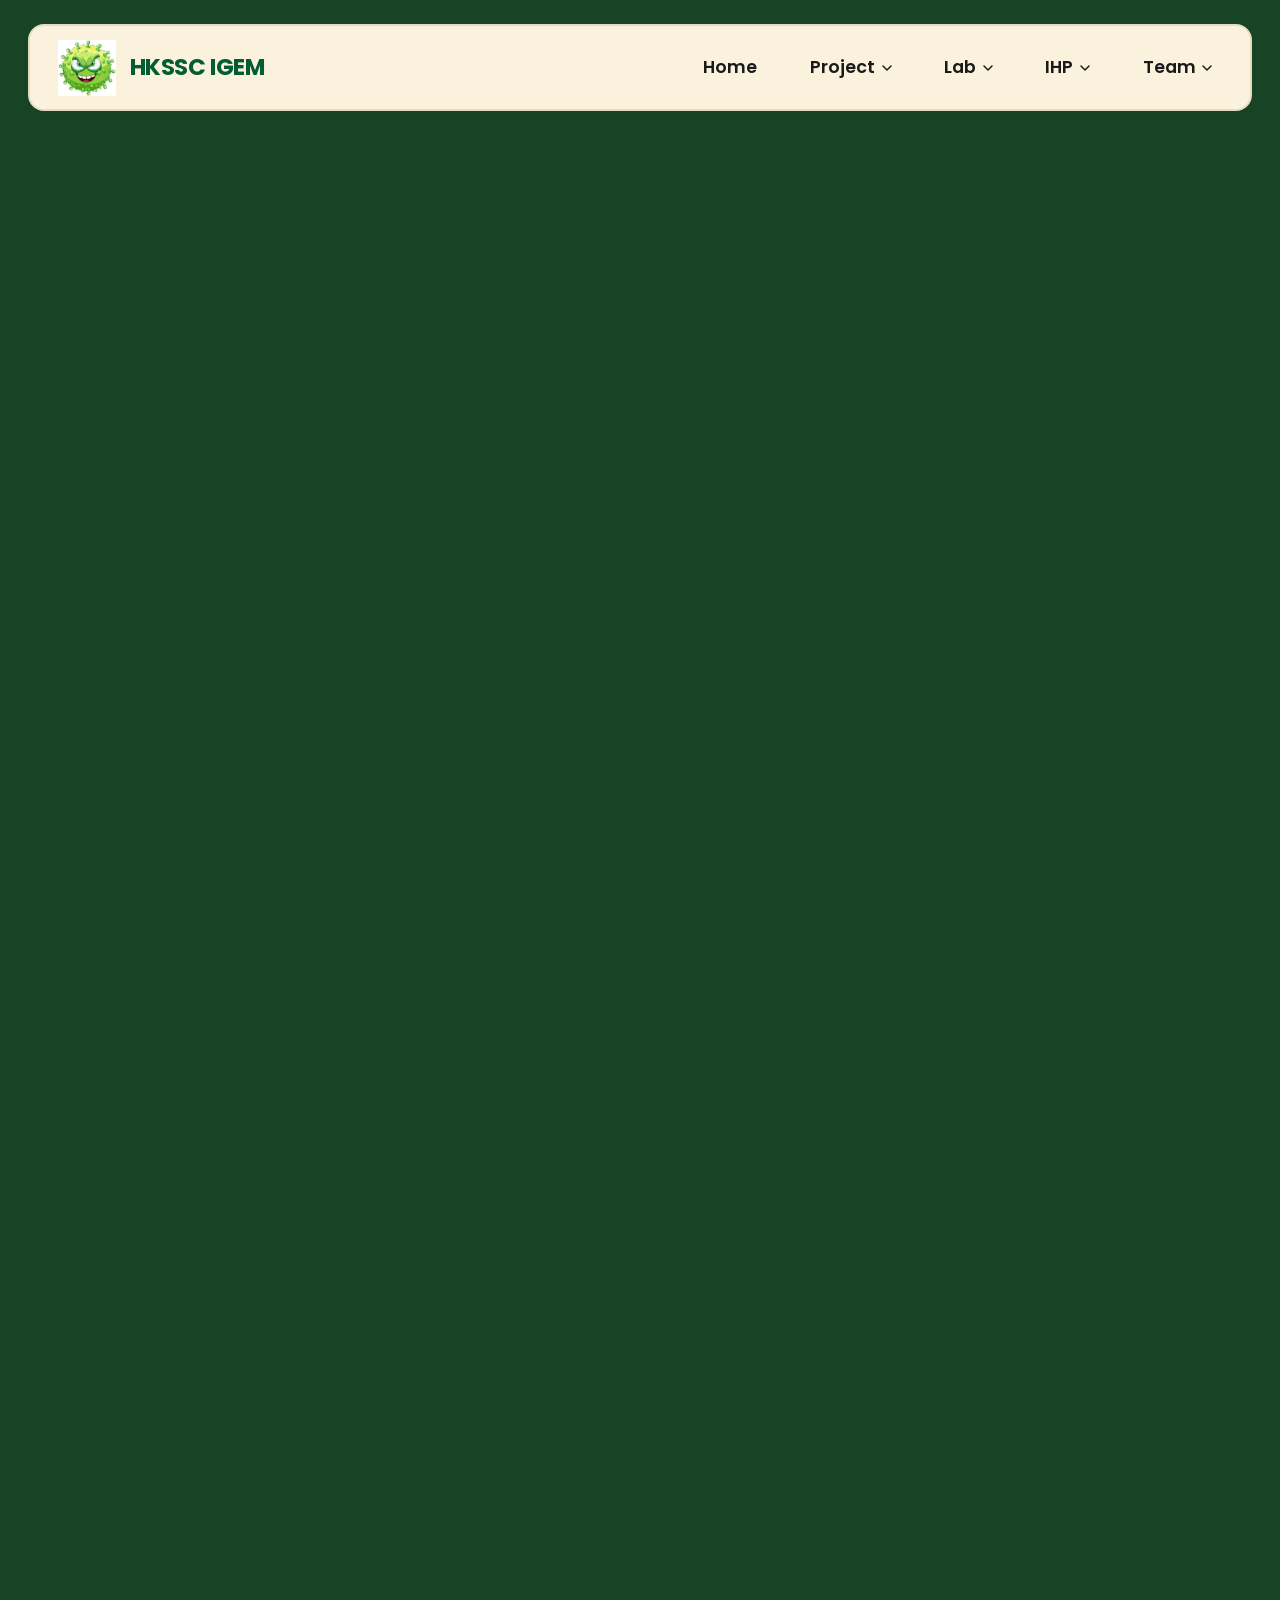
==== index.html @ 54861b82 "Add files via upload" ====
<!DOCTYPE html>
<html lang="en">
<head>
  <meta charset="UTF-8">
  <meta name="viewport" content="width=device-width, initial-scale=1.0">
  <title>iGEM Wiki</title>
  <link rel="stylesheet" href="style.css">
</head>
<body>

  <div id="progressBar">
    <img id="progressIcon" src="" alt="">
  </div>

  <div class="nav-fixed" id="navbar">
    <div class="nav-component">
      <div class="nav-container" id="navContainer">

        <a href="index.html" class="nav-brand">
          <img src="logo.png" alt="Team Logo" class="nav-logo">
          <span class="nav-title"></span>
        </a>

        <div class="nav-menu-wrapper" id="navMenu">

          <a href="#" class="nav-link">Home</a>

          <div class="nav-dropdown">
            <button class="nav-dropdown-toggle">
              Project
              <svg class="nav-dropdown-arrow" viewBox="0 0 10 10">
                <path d="M1 3l4 4 4-4" stroke="currentColor" stroke-width="1.5" fill="none" stroke-linecap="round" stroke-linejoin="round"/>
              </svg>
            </button>
            <div class="nav-dropdown-menu">
              <a href="#" class="nav-dropdown-link">Description</a>
              <a href="#" class="nav-dropdown-link">Contribution</a>
              <a href="#" class="nav-dropdown-link">Safety</a>
            </div>
          </div>

          <div class="nav-dropdown">
            <button class="nav-dropdown-toggle">
              Lab
              <svg class="nav-dropdown-arrow" viewBox="0 0 10 10">
                <path d="M1 3l4 4 4-4" stroke="currentColor" stroke-width="1.5" fill="none" stroke-linecap="round" stroke-linejoin="round"/>
              </svg>
            </button>
            <div class="nav-dropdown-menu">
              <a href="#" class="nav-dropdown-link">Engineering</a>
              <a href="#" class="nav-dropdown-link">Modelling</a>
              <a href="#" class="nav-dropdown-link">Parts</a>
              <a href="#" class="nav-dropdown-link">Results</a>
            </div>
          </div>

          <div class="nav-dropdown">
            <button class="nav-dropdown-toggle">
              IHP
              <svg class="nav-dropdown-arrow" viewBox="0 0 10 10">
                <path d="M1 3l4 4 4-4" stroke="currentColor" stroke-width="1.5" fill="none" stroke-linecap="round" stroke-linejoin="round"/>
              </svg>
            </button>
            <div class="nav-dropdown-menu">
              <a href="#" class="nav-dropdown-link">IHP</a>
              <a href="#" class="nav-dropdown-link">Education</a>
              <a href="#" class="nav-dropdown-link">Software</a>
            </div>
          </div>

          <div class="nav-dropdown">
            <button class="nav-dropdown-toggle">
              Team
              <svg class="nav-dropdown-arrow" viewBox="0 0 10 10">
                <path d="M1 3l4 4 4-4" stroke="currentColor" stroke-width="1.5" fill="none" stroke-linecap="round" stroke-linejoin="round"/>
              </svg>
            </button>
            <div class="nav-dropdown-menu">
              <a href="members.html" class="nav-dropdown-link">Members</a>
              <a href="#" class="nav-dropdown-link">Attribution</a>
            </div>
          </div>
        </div>

        <button class="nav-hamburger" id="navHamburger" aria-label="Toggle menu">
          <span class="nav-hamburger-line"></span>
          <span class="nav-hamburger-line"></span>
          <span class="nav-hamburger-line"></span>
        </button>
      </div>
    </div>
  </div>

  <script src="theme.js"></script>
  <script>
    document.querySelector('.nav-title').textContent = window.APP_TITLE;

    (function () {
      var bar     = document.getElementById('progressBar');
      var icon    = document.getElementById('progressIcon');
      var ticking = false;

      var frames = window.PROGRESS_ICONS || [];
      var step   = window.PROGRESS_STEP || 170;

      frames.forEach(function (src) {
        var img = new Image();
        img.src = src;
      });

      if (frames.length) {
        icon.src = frames[0];
        icon.dataset.idx = '0';
      }

      function updateWidth() {
        var scrollTop = window.scrollY;
        var docHeight = document.documentElement.scrollHeight - window.innerHeight;
        var pct = docHeight > 0 ? (scrollTop / docHeight) * 100 : 0;
        bar.style.width = Math.min(pct, 100) + '%';

        if (frames.length) {
          var idx = Math.floor(scrollTop / step) % frames.length;
          if (icon.dataset.idx !== String(idx)) {
            icon.src = frames[idx];
            icon.dataset.idx = String(idx);
          }
        }

        ticking = false;
      }

      function onScroll() {
        if (!ticking) {
          window.requestAnimationFrame(updateWidth);
          ticking = true;
        }
      }

      updateWidth();
      window.addEventListener('scroll', onScroll, { passive: true });
    })();

    (function () {
      var hamburger = document.getElementById('navHamburger');
      var menu = document.getElementById('navMenu');
      var container = document.getElementById('navContainer');

      hamburger.addEventListener('click', function () {
        var isOpen = menu.classList.toggle('show');
        container.classList.toggle('menu-open', isOpen);
      });
    })();

    (function () {
      document.querySelectorAll('.nav-dropdown').forEach(function (dd) {
        var toggle = dd.querySelector('.nav-dropdown-toggle');
        toggle.addEventListener('click', function (e) {
          if (window.innerWidth <= 991) {
            e.preventDefault();
            dd.classList.toggle('open');
          }
        });
      });
    })();
  </script>

</body>
</html>
---- style.css ----
@import url('https://fonts.googleapis.com/css2?family=Poppins:wght@400;500;600;700&display=swap');

/* ─── Fallback defaults (overridden by theme.js) ─── */
:root {
  --nav-bg: #faf2dD;
  --nav-border: #e4dcc0;
  --nav-text: #1a1a1a;
  --nav-accent: #ff9140;
  --nav-accent-hover: #ef7919;
  --nav-accent-light: #ffc053;
  --nav-title: #045c32;
  --nav-hover-bg: #fff8e7;
}

/* ─── Reset ─── */
* {
  margin: 0;
  padding: 0;
  box-sizing: border-box;
}

body {
  font-family: 'Poppins', sans-serif;
  background: #184525;
  background-attachment: fixed;
  min-height: 200vh;
  overflow-x: hidden;
  -webkit-font-smoothing: antialiased;
  -moz-osx-font-smoothing: grayscale;
}

/* ─── Progress Bar ─── */
#progressBar {
  position: fixed;
  bottom: env(safe-area-inset-bottom, 0px);
  left: 0;
  height: 5px;
  width: 0%;
  background: linear-gradient(90deg, var(--nav-accent), var(--nav-accent-light));
  transition: width 0.2s ease;
  z-index: 1001;
  box-shadow: 0 0 10px var(--nav-accent),
              0 0 20px var(--nav-accent),
              0 0 40px var(--nav-accent-light);
}

#progressIcon {
  position: absolute;
  bottom: 20px;
  right: 0;
  transform: translateX(50%);
  width: auto;
  height: 40px;
  pointer-events: none;
}

/* ─── Navbar fixed wrapper ─── */
.nav-fixed {
  position: fixed;
  top: 0;
  left: 0;
  right: 0;
  z-index: 999;
}

/* ─── Nav component (centering) ─── */
.nav-component {
  max-width: 84rem;
  margin: 1.5rem auto 0;
  padding: 0 1.75rem;
  position: relative;
}

/* ─── Floating pill container ─── */
.nav-container {
  border: 2px solid var(--nav-border);
  background: var(--nav-bg);
  border-radius: 1rem;
  display: flex;
  align-items: center;
  justify-content: space-between;
  padding: 0.85rem 0.9rem 0.85rem 1.75rem;
  position: relative;
  transition: border-radius 0.25s, border-color 0.25s, box-shadow 0.3s;
  box-shadow: 0 2px 16px rgba(0, 0, 0, 0.05);
}

/* ─── Brand (logo + title) ─── */
.nav-brand {
  display: flex;
  align-items: center;
  gap: 0.85rem;
  text-decoration: none;
  flex-shrink: 0;
}

.nav-logo {
  width: auto;
  height: 3.5rem;
  max-width: 6.5rem;
  object-fit: contain;
}

.nav-title {
  color: var(--nav-title);
  font-family: 'Poppins', sans-serif;
  font-weight: 700;
  font-size: 1.45rem;
  white-space: nowrap;
  line-height: 1.2;
  letter-spacing: -0.02em;
}

/* ─── Menu wrapper ─── */
.nav-menu-wrapper {
  display: flex;
  align-items: center;
  justify-content: center;
  gap: 0.35rem;
  height: 100%;
  font-family: 'Poppins', sans-serif;
  font-weight: 600;
  font-size: 1.1rem;
}

/* ─── Simple nav link ─── */
.nav-link {
  font-family: 'Poppins', sans-serif;
  color: var(--nav-text);
  background: transparent;
  border: 2px solid transparent;
  border-radius: 0.85rem;
  padding: 0.9rem 1.35rem;
  text-decoration: none;
  line-height: 1.3;
  transition: transform 0.2s cubic-bezier(0.34, 1.56, 0.64, 1),
              background-color 0.3s,
              color 0.3s,
              border-color 0.3s,
              box-shadow 0.3s;
  white-space: nowrap;
}

.nav-link:hover {
  background: var(--nav-accent-hover);
  color: var(--nav-bg);
  border-color: var(--nav-accent-hover);
  transform: scale(1.06) translateY(-2px);
  box-shadow: 0 0 28px rgba(255, 145, 64, 0.45);
}

/* ─── Dropdown wrapper ─── */
.nav-dropdown {
  position: relative;
}

/* ─── Dropdown toggle ─── */
.nav-dropdown-toggle {
  font-family: 'Poppins', sans-serif;
  display: flex;
  align-items: center;
  gap: 0.4rem;
  background: transparent;
  border: 2px solid transparent;
  border-radius: 0.85rem;
  padding: 0.9rem 1.35rem;
  color: var(--nav-text);
  font-weight: 600;
  font-size: 1.1rem;
  cursor: pointer;
  line-height: 1.3;
  white-space: nowrap;
  transition: transform 0.2s cubic-bezier(0.34, 1.56, 0.64, 1),
              background-color 0.3s,
              color 0.3s,
              border-color 0.3s,
              box-shadow 0.3s;
}

.nav-dropdown-toggle:hover {
  background: var(--nav-accent-hover);
  color: var(--nav-bg);
  border-color: var(--nav-accent-hover);
  transform: scale(1.06) translateY(-2px);
  box-shadow: 0 0 28px rgba(255, 145, 64, 0.45);
}

.nav-dropdown-arrow {
  width: 10px;
  height: 10px;
  transition: transform 0.3s ease;
}

.nav-dropdown:hover .nav-dropdown-arrow {
  transform: rotate(180deg);
}

/* ─── Dropdown bridge ─── */
.nav-dropdown::after {
  content: '';
  position: absolute;
  top: 100%;
  left: 0;
  width: 100%;
  height: 10px;
  background: transparent;
  z-index: 1003;
}

/* ─── Dropdown menu (iGEM-style: orange bg, cream text) ─── */
.nav-dropdown-menu {
  position: absolute;
  top: calc(100% + 8px);
  left: 0;
  z-index: 1002;
  border: 2px solid var(--nav-accent-hover);
  background: var(--nav-accent-hover);
  border-radius: 0.85rem;
  min-width: 14rem;
  padding: 0.5rem 0;
  opacity: 0;
  transform: translateY(-4px);
  pointer-events: none;
  transition: opacity 0.25s ease, transform 0.25s ease;
  box-shadow: 0 12px 32px rgba(0, 0, 0, 0.12);
}

.nav-dropdown:hover .nav-dropdown-menu {
  opacity: 1;
  transform: translateY(0);
  pointer-events: auto;
}

.nav-dropdown-link {
  font-family: 'Poppins', sans-serif;
  display: block;
  padding: 0.7rem 1.5rem;
  color: var(--nav-bg);
  text-decoration: none;
  font-weight: 500;
  font-size: 0.95rem;
  transition: color 0.25s, background-color 0.25s, padding-left 0.25s;
  white-space: nowrap;
}

.nav-dropdown-link:hover {
  background: rgba(0, 0, 0, 0.15);
  padding-left: 1.9rem;
}

/* ─── Hamburger ─── */
.nav-hamburger {
  display: none;
  flex-direction: column;
  justify-content: center;
  align-items: flex-end;
  gap: var(--h-gap, 0.4rem);
  border: none;
  background: none;
  cursor: pointer;
  padding: 0.5rem;
  z-index: 1001;
  --h-thickness: 0.15rem;
  --h-gap: 0.4rem;
}

.nav-hamburger-line {
  display: block;
  width: 26px;
  height: var(--h-thickness);
  background: var(--nav-text);
  border-radius: 0.1rem;
  transition: all 0.25s ease;
}

.nav-hamburger-line:nth-child(2) {
  width: 65%;
}

.nav-hamburger-line:nth-child(3) {
  width: 85%;
}

.nav-hamburger:hover .nav-hamburger-line:nth-child(2) {
  width: 80%;
}

.nav-hamburger:hover .nav-hamburger-line:nth-child(3) {
  width: 65%;
}

/* ─── Mobile (≤991px) ─── */
@media (max-width: 991px) {
  .nav-component {
    max-width: none;
    margin-top: 0.5rem;
    padding: 0 1.25rem;
  }

  .nav-container {
    padding: 0.7rem 1.2rem;
    border-radius: 0.85rem;
  }

  .nav-container.menu-open {
    border-bottom-color: transparent;
    border-bottom-left-radius: 0;
    border-bottom-right-radius: 0;
  }

  .nav-logo {
    height: 2.75rem;
    max-width: 5.5rem;
  }

  .nav-title {
    font-size: 1.2rem;
  }

  .nav-hamburger {
    display: flex;
  }

  .nav-menu-wrapper {
    display: none;
    position: absolute;
    top: 100%;
    left: -2px;
    right: -2px;
    border: 2px solid var(--nav-border);
    border-top: none;
    background: var(--nav-bg);
    border-radius: 0 0 0.85rem 0.85rem;
    flex-direction: column;
    align-items: stretch;
    padding: 0.5rem 1.2rem 1.2rem;
    gap: 0;
    z-index: 1000;
    max-height: 85vh;
    overflow-y: auto;
  }

  .nav-menu-wrapper.show {
    display: flex;
  }

  .nav-link {
    border: none;
    border-bottom: 1.5px solid var(--nav-border);
    border-radius: 0;
    padding: 0.95rem 0.4rem;
    font-size: 1.15rem;
  }

  .nav-link:hover {
    background: transparent;
    color: var(--nav-accent);
    border-color: var(--nav-border);
    box-shadow: none;
    transform: none;
  }

  .nav-dropdown-toggle {
    border: none;
    border-bottom: 1.5px solid var(--nav-border);
    border-radius: 0;
    padding: 0.95rem 0.4rem;
    font-size: 1.15rem;
    width: 100%;
    justify-content: space-between;
  }

  .nav-dropdown-toggle:hover {
    background: transparent;
    color: var(--nav-accent);
    border-color: var(--nav-border);
    box-shadow: none;
    transform: none;
  }

  .nav-dropdown::after {
    display: none;
  }

  .nav-dropdown-arrow {
    width: 13px;
    height: 13px;
  }

  .nav-dropdown-menu {
    position: static;
    border: none;
    background: var(--nav-bg);
    box-shadow: none;
    opacity: 1;
    transform: none;
    pointer-events: auto;
    max-height: 0;
    overflow: hidden;
    padding: 0;
    margin-top: 0;
    transition: max-height 0.35s ease, padding 0.35s ease;
    border-radius: 0;
    min-width: auto;
  }

  .nav-dropdown:hover .nav-dropdown-menu {
    opacity: 1;
    transform: none;
    max-height: 0;
  }

  .nav-dropdown.open .nav-dropdown-menu {
    max-height: 600px;
    padding: 0.25rem 0 0.75rem;
  }

  .nav-dropdown.open .nav-dropdown-arrow {
    transform: rotate(180deg);
  }

  .nav-dropdown-link {
    padding: 0.7rem 1.2rem;
    font-size: 1.05rem;
    color: var(--nav-text);
  }

  .nav-dropdown-link:hover {
    padding-left: 1.6rem;
    color: var(--nav-accent);
  }
}

/* ─── Small mobile ─── */
@media (max-width: 767px) {
  .nav-component {
    margin-top: 0.5rem;
    padding: 0 0.75rem;
  }

  .nav-container {
    padding: 0.6rem 1rem;
  }

  .nav-logo {
    height: 2.5rem;
    max-width: 5rem;
  }

  .nav-title {
    font-size: 1.1rem;
  }
}

/* ═══════════════════════════════════════════════
   POKEMON-STYLE TEAM CARDS
   ═══════════════════════════════════════════════ */

.cards-page {
  padding-top: 8rem;
  padding-bottom: 4rem;
  max-width: 90rem;
  margin: 0 auto;
}

.cards-page-header {
  text-align: center;
  padding: 2rem 1.5rem 3rem;
}

.cards-page-header h1 {
  font-family: 'Poppins', sans-serif;
  font-size: 2.5rem;
  font-weight: 700;
  color: #faf2dD;
  margin-bottom: 0.5rem;
}

.cards-page-header p {
  font-family: 'Poppins', sans-serif;
  font-size: 1.1rem;
  color: #c5e3aa;
  font-weight: 400;
}

/* ─── Card Grid ─── */
.cards-grid {
  display: grid;
  grid-template-columns: repeat(5, 1fr);
  gap: 2rem 1.5rem;
  padding: 0 2rem;
}

/* ─── Card Wrapper ─── */
.pokecard {
  perspective: 800px;
  cursor: pointer;
  -webkit-tap-highlight-color: transparent;
  touch-action: manipulation;
  transition: transform 0.5s cubic-bezier(0.23, 1, 0.32, 1),
              box-shadow 0.35s ease;
  transform-style: preserve-3d;
  -webkit-transform-style: preserve-3d;
}

.pokecard:hover {
  box-shadow: 0 0 30px rgba(255, 145, 64, 0.45),
              0 0 60px rgba(255, 145, 64, 0.2);
  z-index: 10;
}

.pokecard:active {
  transform: scale(0.96);
  transition: transform 0.1s ease;
}

/* ─── Card Inner (flip container) ─── */
.pokecard-inner {
  position: relative;
  width: 100%;
  aspect-ratio: 3 / 4;
  transition: transform 0.6s cubic-bezier(0.23, 1, 0.32, 1);
  transform-style: preserve-3d;
  border-radius: 1rem;
}

.pokecard.flipped .pokecard-inner {
  transform: rotateY(180deg);
}

/* ─── Card Faces ─── */
.pokecard-back,
.pokecard-front {
  position: absolute;
  inset: 0;
  backface-visibility: hidden;
  -webkit-backface-visibility: hidden;
  border-radius: 1rem;
  overflow: hidden;
}

/* ─── Card Back (Poke Ball) ─── */
.pokecard-back {
  background: linear-gradient(145deg, #2a3eb1, #1e2d8a);
  border: 3px solid #ffd700;
  box-shadow: inset 0 0 40px rgba(0,0,0,0.2);
  display: flex;
  align-items: center;
  justify-content: center;
}

.pokecard-back::before {
  content: '';
  position: absolute;
  inset: 0.5rem;
  border: 2px dashed rgba(255,215,0,0.25);
  border-radius: 0.75rem;
  pointer-events: none;
}

/* Top red half */
.pokeball-top {
  position: absolute;
  top: 0;
  left: 0;
  width: 100%;
  height: 50%;
  background: linear-gradient(180deg, #ee1515, #cc0000);
  box-shadow: inset 0 5px 20px rgba(255,255,255,0.15);
}

/* Center black band */
.pokeball-band {
  position: absolute;
  top: calc(50% - 3%);
  left: 0;
  width: 100%;
  height: 6%;
  background: linear-gradient(180deg, #111, #333, #111);
  z-index: 1;
}

/* Center white circle */
.pokeball-circle {
  position: absolute;
  top: 50%;
  left: 50%;
  transform: translate(-50%, -50%);
  width: clamp(32px, 28%, 52px);
  height: clamp(32px, 28%, 52px);
  background: radial-gradient(circle at 40% 40%, #ffffff, #e0e0e0);
  border: clamp(4px, 4%, 7px) solid #1a1a1a;
  border-radius: 50%;
  z-index: 2;
  box-shadow: 0 0 10px rgba(0,0,0,0.3), inset 0 0 8px rgba(0,0,0,0.1);
}

/* Decorative dots pattern on the bottom half */
.pokeball-dots {
  position: absolute;
  bottom: 10%;
  left: 10%;
  right: 10%;
  top: 55%;
  background-image:
    radial-gradient(circle, rgba(255,255,255,0.06) 1px, transparent 1px);
  background-size: 12px 12px;
  pointer-events: none;
}

/* ─── Card Front ─── */
.pokecard-front {
  background: #faf2dD;
  transform: rotateY(180deg);
  display: flex;
  flex-direction: column;
  align-items: center;
  justify-content: center;
  padding: 1.5rem 1rem;
  gap: 0.75rem;
  border: 3px solid #e4dcc0;
}

.card-avatar {
  width: 80px;
  height: 80px;
  border-radius: 50%;
  display: flex;
  align-items: center;
  justify-content: center;
  margin-bottom: 0.25rem;
  box-shadow: 0 4px 12px rgba(0,0,0,0.15);
}

.card-avatar span {
  font-family: 'Poppins', sans-serif;
  font-weight: 700;
  font-size: 1.5rem;
  color: #fff;
  text-shadow: 0 1px 3px rgba(0,0,0,0.3);
}

.card-name {
  font-family: 'Poppins', sans-serif;
  font-weight: 700;
  font-size: 1.15rem;
  color: #045c32;
  text-align: center;
}

.card-role {
  font-family: 'Poppins', sans-serif;
  font-weight: 600;
  font-size: 0.85rem;
  color: #ef7919;
  text-transform: uppercase;
  letter-spacing: 0.05em;
}

.card-tagline {
  font-family: 'Poppins', sans-serif;
  font-weight: 400;
  font-size: 0.8rem;
  color: #888;
  text-align: center;
  margin-top: 0.25rem;
}

/* ─── Grid Responsive ─── */
@media (max-width: 1100px) {
  .cards-grid {
    grid-template-columns: repeat(4, 1fr);
    gap: 1.75rem 1.25rem;
  }
}

/* iPad landscape & small tablets */
@media (max-width: 850px) {
  .cards-page {
    padding-top: 7rem;
    padding-bottom: 5rem;
  }

  .cards-page-header {
    padding: 1.5rem 1rem 2rem;
  }

  .cards-grid {
    grid-template-columns: repeat(3, 1fr);
    gap: 1.5rem 1rem;
    padding: 0 1.25rem;
  }

  .cards-page-header h1 {
    font-size: 2rem;
  }

  .cards-page-header p {
    font-size: 1rem;
  }
}

/* iPad portrait & large phones */
@media (max-width: 650px) {
  .cards-page {
    padding-top: 6.5rem;
    padding-bottom: 5rem;
  }

  .cards-grid {
    grid-template-columns: repeat(3, 1fr);
    gap: 1rem 0.75rem;
    padding: 0 1rem;
  }

  .cards-page-header h1 {
    font-size: 1.9rem;
  }

  .pokecard:hover {
    box-shadow: 0 0 20px rgba(255, 145, 64, 0.35);
  }
}

/* iPhones */
@media (max-width: 550px) {
  .cards-page {
    padding-top: 6rem;
    padding-bottom: 5rem;
  }

  .cards-grid {
    grid-template-columns: repeat(2, 1fr);
    gap: 1.25rem 0.75rem;
    padding: 0 0.75rem;
  }

  .cards-page-header h1 {
    font-size: 1.6rem;
  }

  .cards-page-header p {
    font-size: 0.9rem;
  }

  .card-avatar {
    width: 60px;
    height: 60px;
  }

  .card-avatar span {
    font-size: 1.25rem;
  }

  .card-name {
    font-size: 1rem;
  }

  .card-role {
    font-size: 0.75rem;
  }

  .card-tagline {
    font-size: 0.7rem;
  }

  .pokecard-front {
    padding: 1rem 0.5rem;
    gap: 0.4rem;
  }
}

@media (max-width: 400px) {
  .cards-page {
    padding-top: 5.5rem;
  }

  .cards-grid {
    grid-template-columns: repeat(2, 1fr);
    gap: 1rem 0.5rem;
    padding: 0 0.5rem;
  }

  .cards-page-header h1 {
    font-size: 1.4rem;
  }

  .card-avatar {
    width: 50px;
    height: 50px;
  }

  .card-avatar span {
    font-size: 1.1rem;
  }

  .card-name {
    font-size: 0.9rem;
  }
}

/* ─── Touch devices: disable tilt, keep glow ─── */
@media (hover: none) and (pointer: coarse) {
  .pokecard:hover {
    box-shadow: none;
  }

  .pokecard:active {
    box-shadow: 0 0 25px rgba(255, 145, 64, 0.4);
  }
}
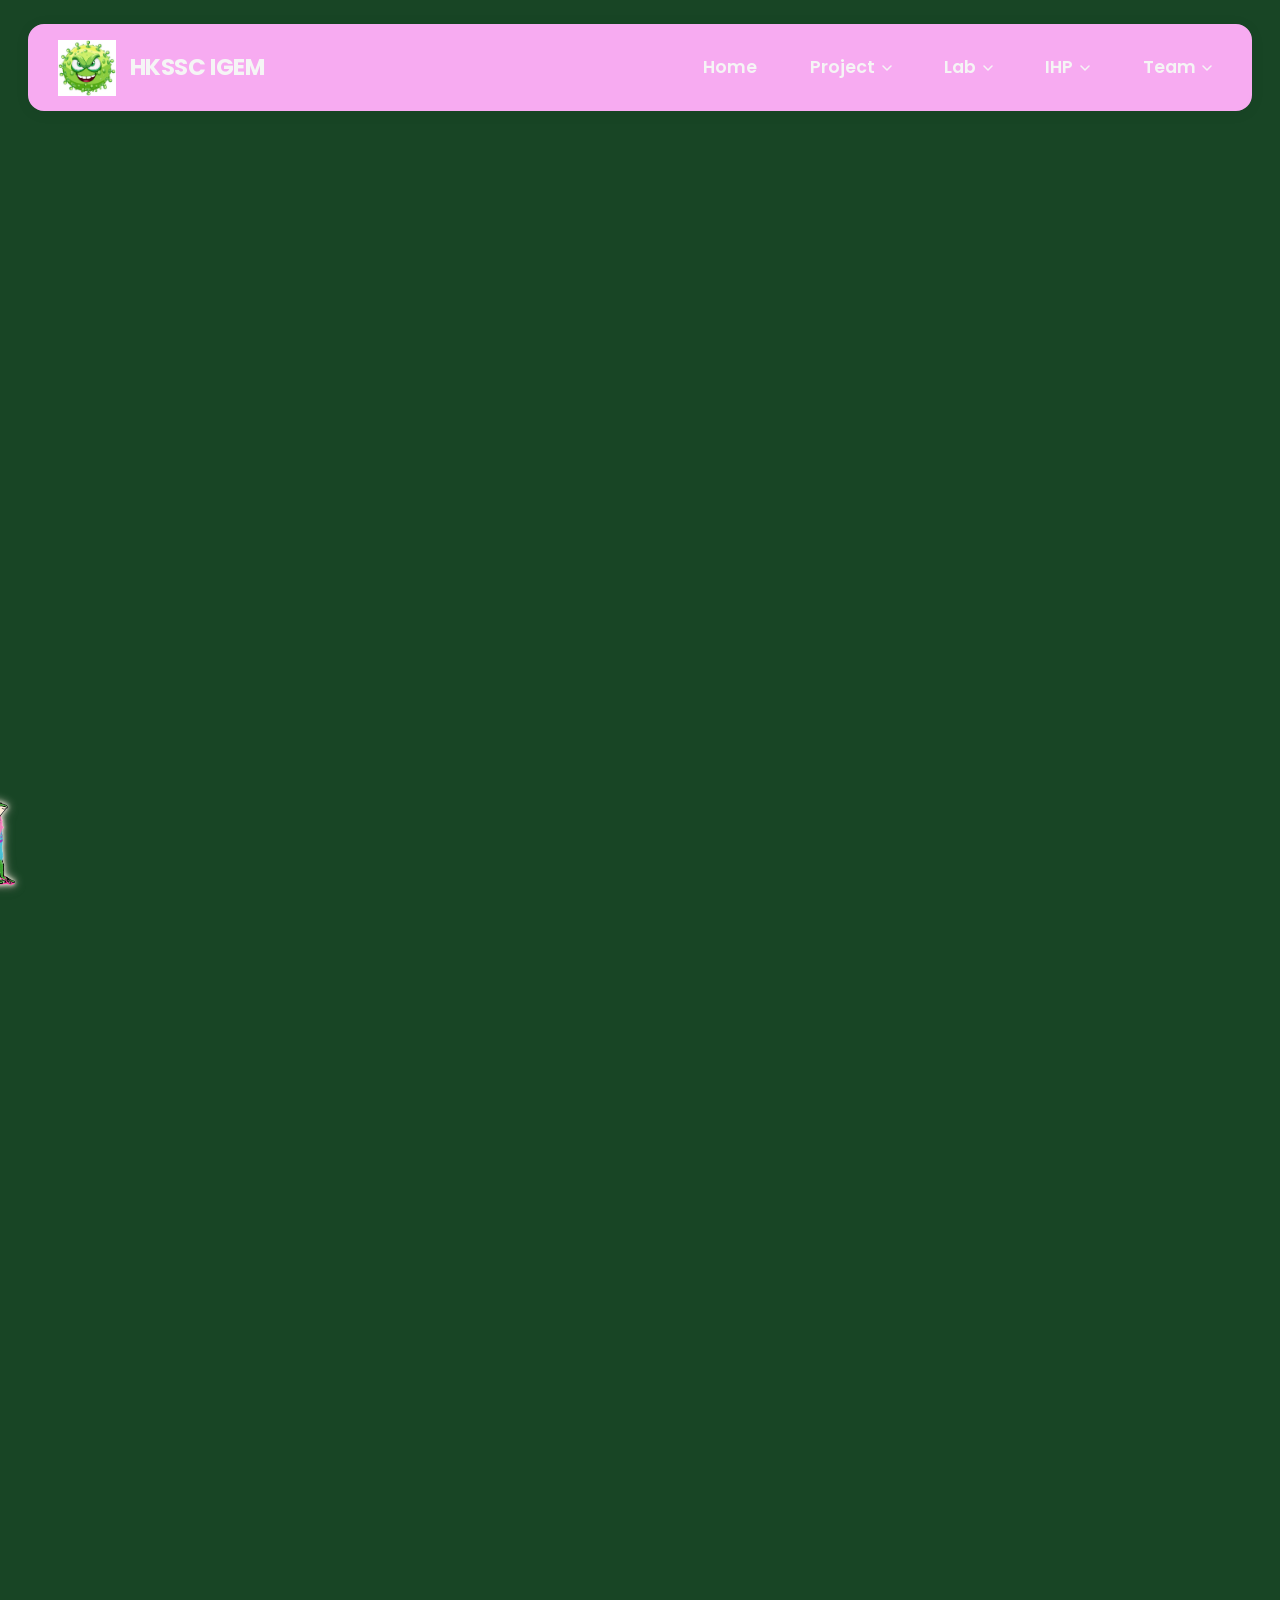
==== commit 3e9c78a3: "Clean frog cutouts, faster scroll-fraction walk cycle, bigger icon - frog1-3.png: remove the paper p" ====
--- a/index.html
+++ b/index.html
@@ -100,8 +100,9 @@
       var icon    = document.getElementById('progressIcon');
       var ticking = false;
 
-      var frames = window.PROGRESS_ICONS || [];
-      var step   = window.PROGRESS_STEP || 170;
+      var frames   = window.PROGRESS_ICONS || [];
+      var step     = window.PROGRESS_STEP || 170;
+      var advances = window.PROGRESS_ADVANCES || 0;
 
       frames.forEach(function (src) {
         var img = new Image();
@@ -120,7 +121,10 @@
         bar.style.width = Math.min(pct, 100) + '%';
 
         if (frames.length) {
-          var idx = Math.floor(scrollTop / step) % frames.length;
+          var stepCount = advances > 0 && docHeight > 0
+            ? Math.floor((scrollTop / docHeight) * advances)
+            : Math.floor(scrollTop / step);
+          var idx = stepCount % frames.length;
           if (icon.dataset.idx !== String(idx)) {
             icon.src = frames[idx];
             icon.dataset.idx = String(idx);
--- a/style.css
+++ b/style.css
@@ -46,12 +46,19 @@
 
 #progressIcon {
   position: absolute;
-  bottom: 20px;
-  right: 0;
+  bottom: 14px;
+  right: 4px;
   transform: translateX(50%);
   width: auto;
-  height: 40px;
+  height: 88px;
   pointer-events: none;
+  filter: drop-shadow(0 0 2px rgba(255, 248, 231, 0.95))
+          drop-shadow(0 0 4px rgba(255, 248, 231, 0.8))
+          drop-shadow(0 2px 3px rgba(0, 0, 0, 0.3));
+}
+
+@media (max-width: 600px) {
+  #progressIcon { height: 64px; }
 }
 
 /* ─── Navbar fixed wrapper ─── */
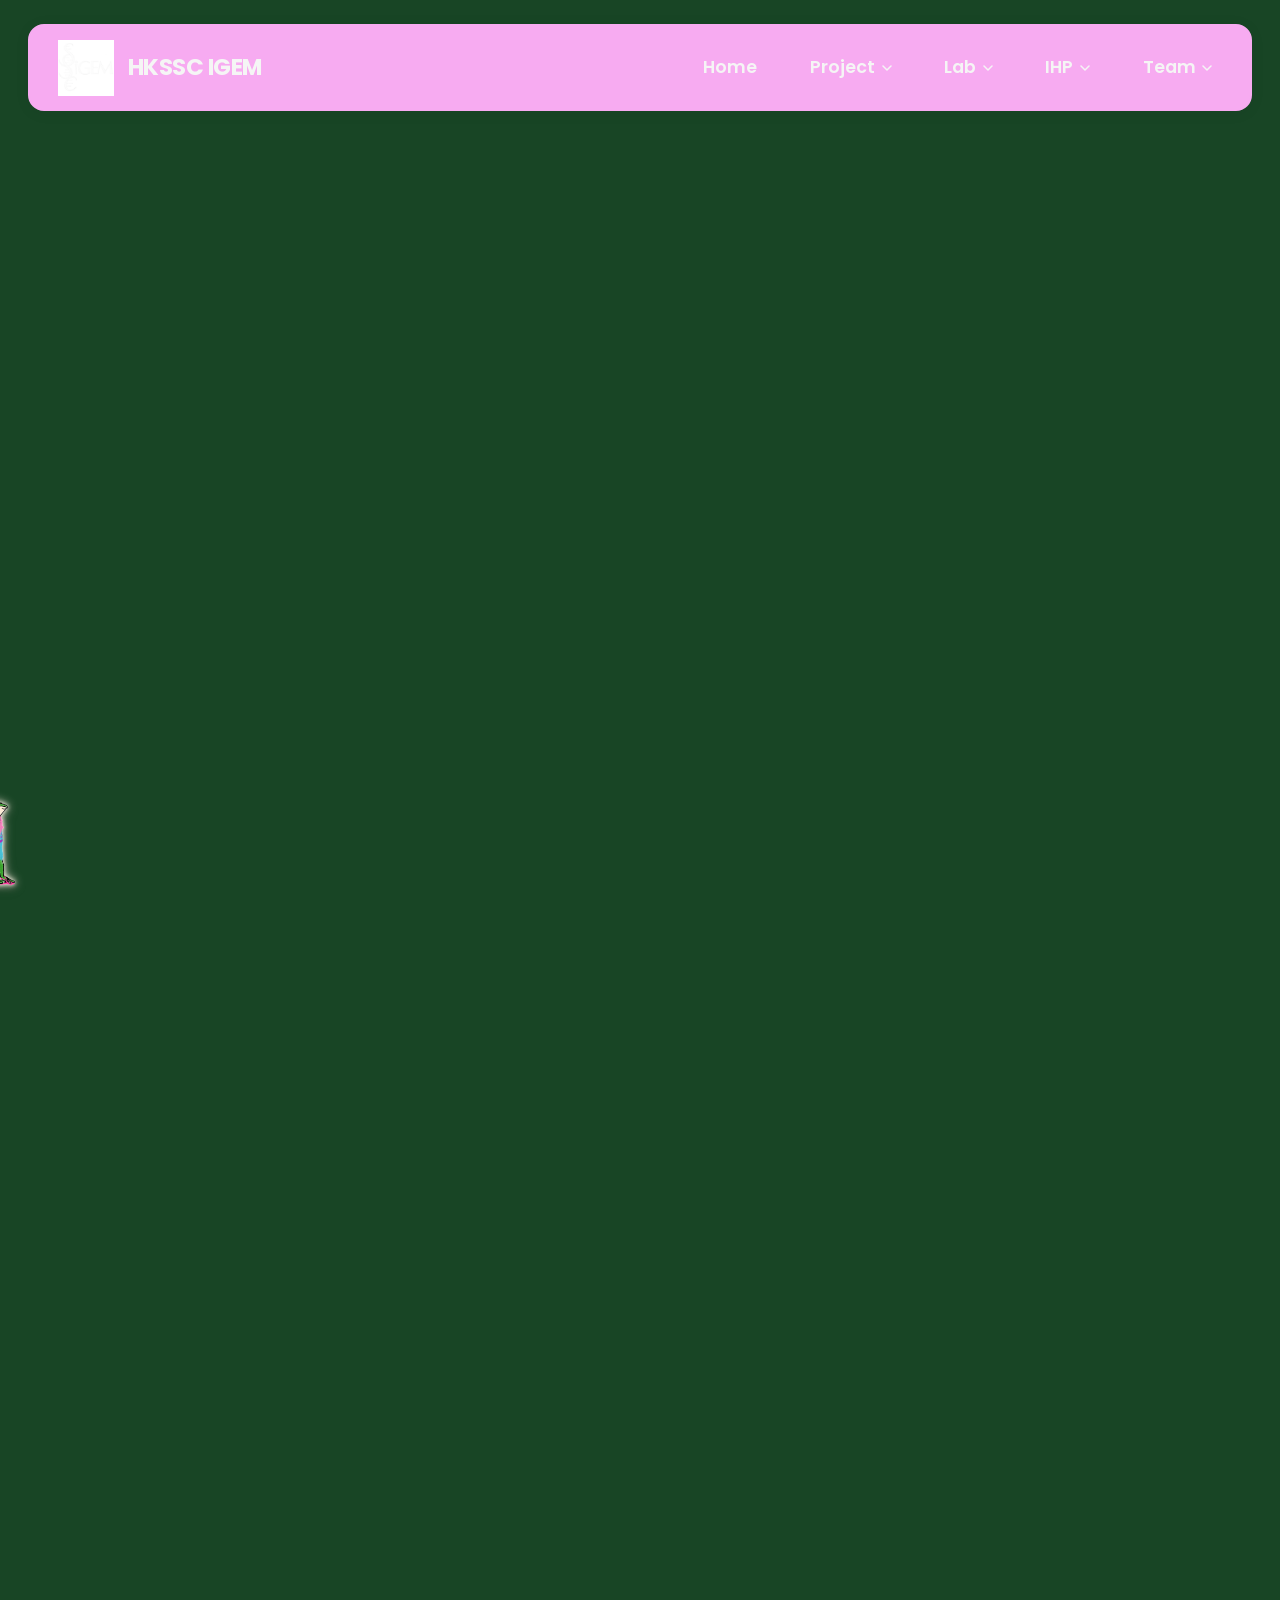
==== commit 78af9113: "Fix navbar touch behavior and update logo" ====
--- a/index.html
+++ b/index.html
@@ -160,9 +160,10 @@
       document.querySelectorAll('.nav-dropdown').forEach(function (dd) {
         var toggle = dd.querySelector('.nav-dropdown-toggle');
         toggle.addEventListener('click', function (e) {
-          if (window.innerWidth <= 991) {
+          if (window.innerWidth <= 991 || window.matchMedia('(hover: none), (pointer: coarse), (any-pointer: coarse)').matches) {
             e.preventDefault();
-            dd.classList.toggle('open');
+            var isOpen = dd.classList.toggle('open');
+            toggle.setAttribute('aria-expanded', String(isOpen));
           }
         });
       });
--- a/style.css
+++ b/style.css
@@ -153,7 +153,7 @@
   color: var(--nav-bg);
   border-color: var(--nav-accent-hover);
   transform: scale(1.06) translateY(-2px);
-  box-shadow: 0 0 28px rgba(255, 145, 64, 0.45);
+  box-shadow: 0 0 28px rgba(255, 255, 255, 0.75);
 }
 
 /* ─── Dropdown wrapper ─── */
@@ -189,7 +189,7 @@
   color: var(--nav-bg);
   border-color: var(--nav-accent-hover);
   transform: scale(1.06) translateY(-2px);
-  box-shadow: 0 0 28px rgba(255, 145, 64, 0.45);
+  box-shadow: 0 0 28px rgba(255, 255, 255, 0.75);
 }
 
 .nav-dropdown-arrow {
@@ -236,6 +236,29 @@
   opacity: 1;
   transform: translateY(0);
   pointer-events: auto;
+}
+
+/* Touch devices use a persistent tap-to-toggle state instead of hover. */
+@media (hover: none), (pointer: coarse), (any-pointer: coarse) {
+  .nav-dropdown:hover .nav-dropdown-arrow {
+    transform: none;
+  }
+
+  .nav-dropdown:hover .nav-dropdown-menu {
+    opacity: 0;
+    transform: translateY(-4px);
+    pointer-events: none;
+  }
+
+  .nav-dropdown.open .nav-dropdown-arrow {
+    transform: rotate(180deg);
+  }
+
+  .nav-dropdown.open .nav-dropdown-menu {
+    opacity: 1;
+    transform: translateY(0);
+    pointer-events: auto;
+  }
 }
 
 .nav-dropdown-link {
